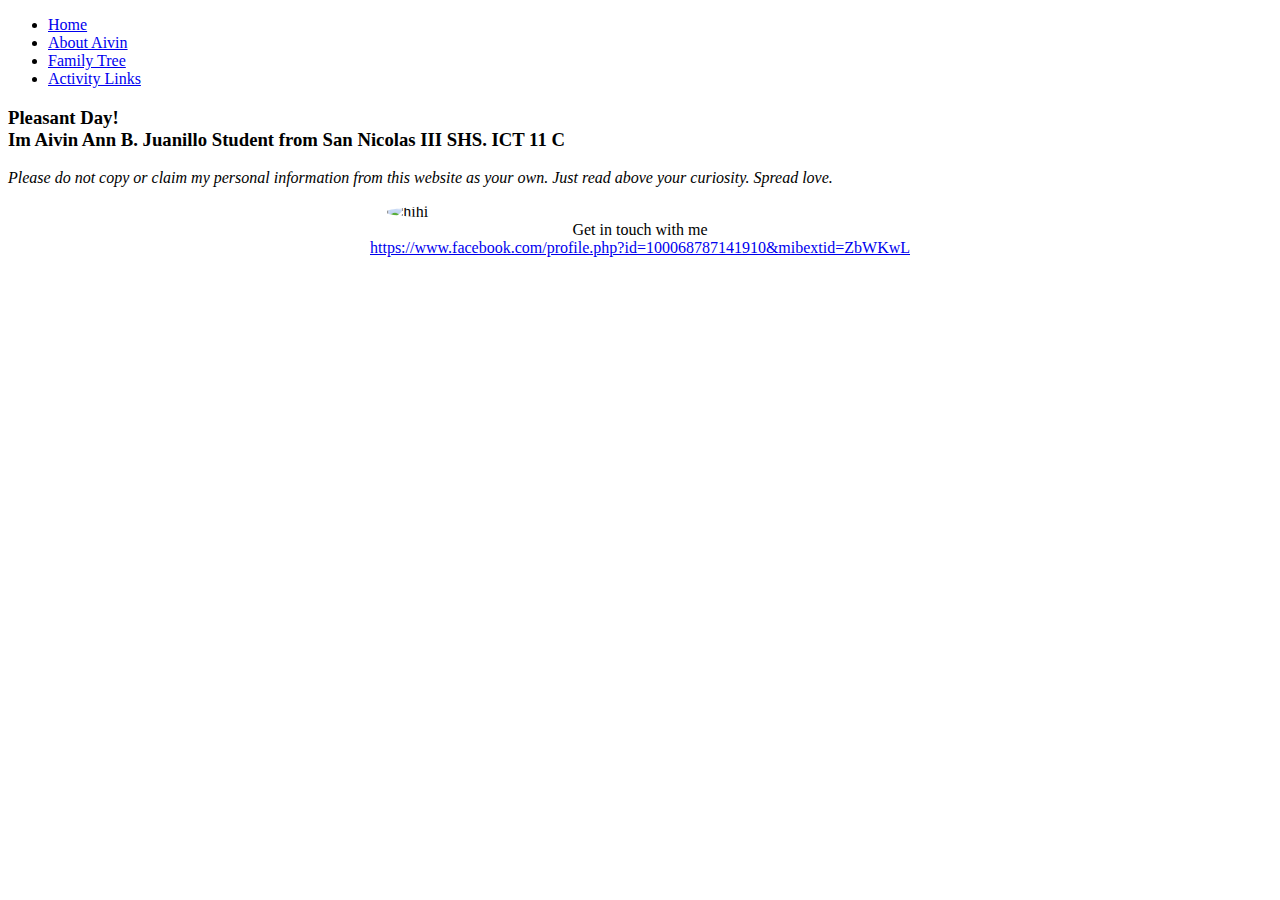
==== index.html @ a45ad2d3 "Add files via upload" ====
<!DOCTYPE html><html><head>  <title>PERSONAL WEB</title>  <link rel="stylesheet" href="style.css"></head><body><nav><ul>  <li><a href="index.html">Home</a></li>   <li><a href="aboutaivin.html">About Aivin</a></li>  <li><a href="familytree.html">Family Tree</a></li>  <li><a href="activitylinks.html">Activity Links</a></li></ul><div>  <h3>Pleasant Day!<br>Im Aivin Ann B. JuanilloStudent from San Nicolas III SHS.ICT 11 C</h3>  <p><i>Please do not copy or claim my personal information from this website as your own. Just read above your curiosity. Spread love.</i></p>      <img src="hihi.jpg" alt="hihi" style="width:40%" class="center"></div>    <style>img {  border-radius: 45%;} img {  display: block;  margin-left: auto;  margin-right: auto;}.div1 {  text-align: center;} </style>      <div class="div1">Get in touch with me<br> <a href="https://www.facebook.com/profile.php?id=100068787141910&mibextid=ZbWKwL">https://www.facebook.com/profile.php?id=100068787141910&mibextid=ZbWKwL</a></div></body></html>
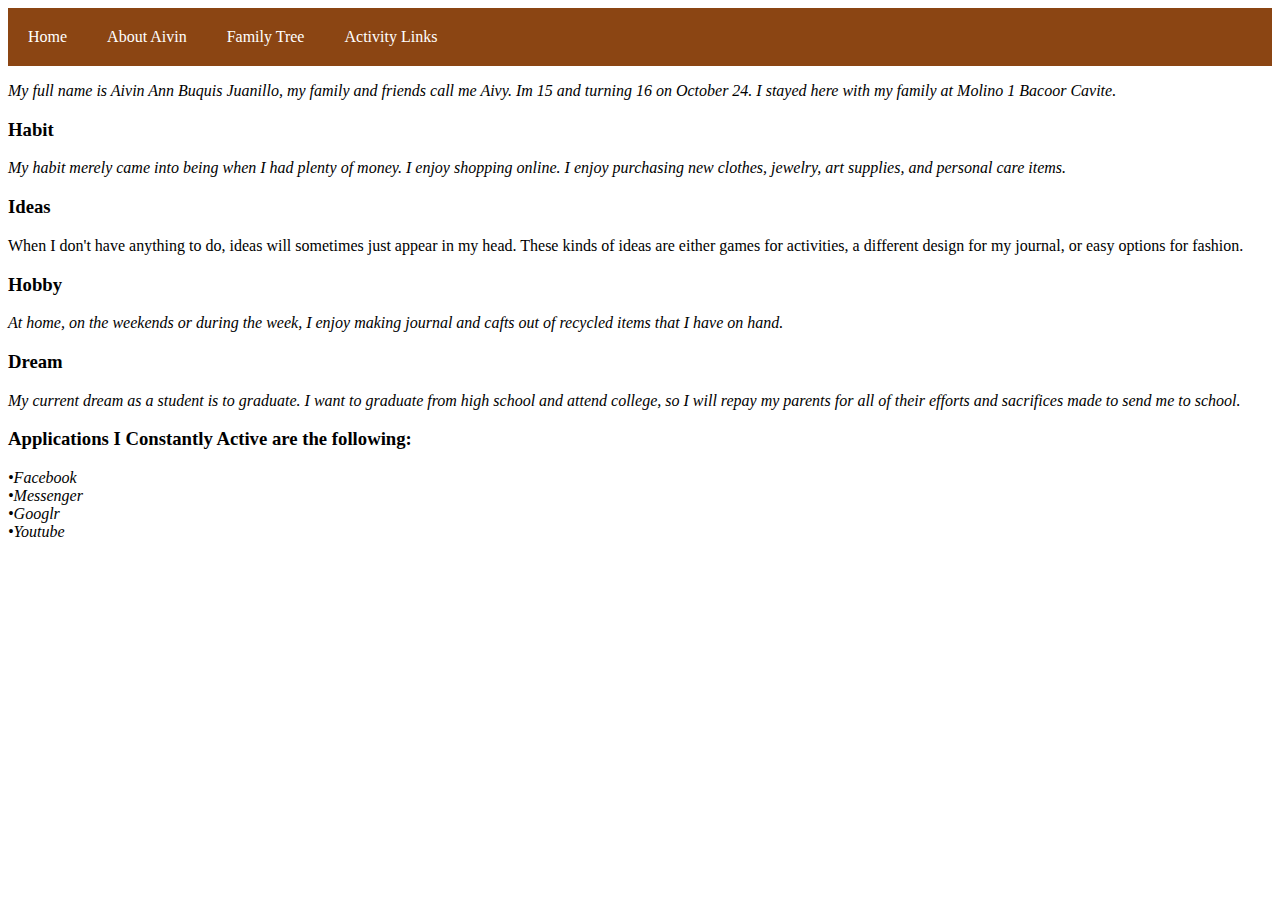
==== commit 910e270d: "Update index.html" ====
--- a/index.html
+++ b/index.html
@@ -1,46 +1,40 @@
-<!DOCTYPE html>-<html>-<head>-  <title>PERSONAL WEB</title>-  <link rel="stylesheet" href="style.css">-</head>-<body>-<nav>-<ul>-  <li><a href="index.html">Home</a></li>-   <li><a href="aboutaivin.html">About Aivin</a></li>-  <li><a href="familytree.html">Family Tree</a></li>-  <li><a href="activitylinks.html">Activity Links</a></li>-</ul>--<div>-  <h3>Pleasant Day!<br>Im Aivin Ann B. Juanillo-Student from San Nicolas III SHS.-ICT 11 C</h3>-  <p><i>Please do not copy or claim my personal information from this website as your own. Just read above your curiosity. Spread love.</i></p>-    -  <img src="hihi.jpg" alt="hihi" style="width:40%" class="center">-</div>-  -  <style>-img {-  border-radius: 45%;-}-- img {-  display: block;-  margin-left: auto;-  margin-right: auto;-}--.div1 {-  text-align: center;-}-- </style>- -   -  <div class="div1">Get in touch with me<br> <a href="https://www.facebook.com/profile.php?id=100068787141910&mibextid=ZbWKwL">https://www.facebook.com/profile.php?id=100068787141910&mibextid=ZbWKwL</a></div>--</body>-</html>+<!DOCTYPE html>
+<html>
+
+<head>
+  <meta charset="UTF-8">
+  <meta name="viewport" content="width=device-width, initial-scale=1">
+  <title>social media</title>
+    <link rel="stylesheet" href="style.css">
+</head>
+<body>
+<nav>
+<ul>
+  <li><a href="index.html">Home</a></li>
+   <li><a href="aboutaivin.html">About Aivin</a></li>
+  <li><a href="familytree.html">Family Tree</a></li>
+  <li><a href="activitylinks.html">Activity Links</a></li>
+</ul>
+
+<div>
+  <p><i>My full name is Aivin Ann Buquis Juanillo, my family and friends call me Aivy. Im 15 and turning 16 on October 24. I stayed here with my family at Molino 1 Bacoor Cavite.</i></p>
+  <h3>Habit</h3>
+  <p><i>My habit merely came into being when I had plenty of money. I enjoy shopping online. I enjoy purchasing new clothes, jewelry, art supplies, and personal care items.</i></p>
+  <h3>Ideas</h3>
+  <p><i></i>When I don't have anything to do, ideas will sometimes just appear in my head. These kinds of ideas are either games for activities, a different design for my journal, or easy options for fashion.</i></p>
+  <h3>Hobby</h3>
+  <p><i>At home, on the weekends or during the week, I enjoy making journal and cafts out of recycled items that I have on hand.</i></p>
+  <h3>Dream</h3>
+  <p><i>My current dream as a student is to graduate. I want to graduate from high school and attend college, so I will repay my parents for all of their efforts and sacrifices made to send me to school.</i></p>
+  <h3>Applications I
+Constantly Active
+are the following:</h3>
+  <p><i>•Facebook<br>•Messenger<br>•Googlr<br>•Youtube</i></p
+</div>
+
+
+
+
+
+</body>
+</html>
--- a/style.css
+++ b/style.css
@@ -0,0 +1,31 @@
+ul {
+  list-style-type: none;
+  margin: 0;
+  padding: 0;
+  overflow: hidden;
+  background-color: saddlebrown ;
+}
+
+li {
+  float: left;
+}
+
+li a {
+  display: block;
+  color: white;
+  text-align: center;
+  padding: 20px 20px;
+  text-decoration: none;
+}
+
+li a:hover {
+  background-color: rosybrown;
+}
+
+body {
+  background-image: url('bg.jpg');
+  background-repeat: no-repeat;
+  background-attachment: fixed;
+  background-size: 100% 100%;
+ 
+}
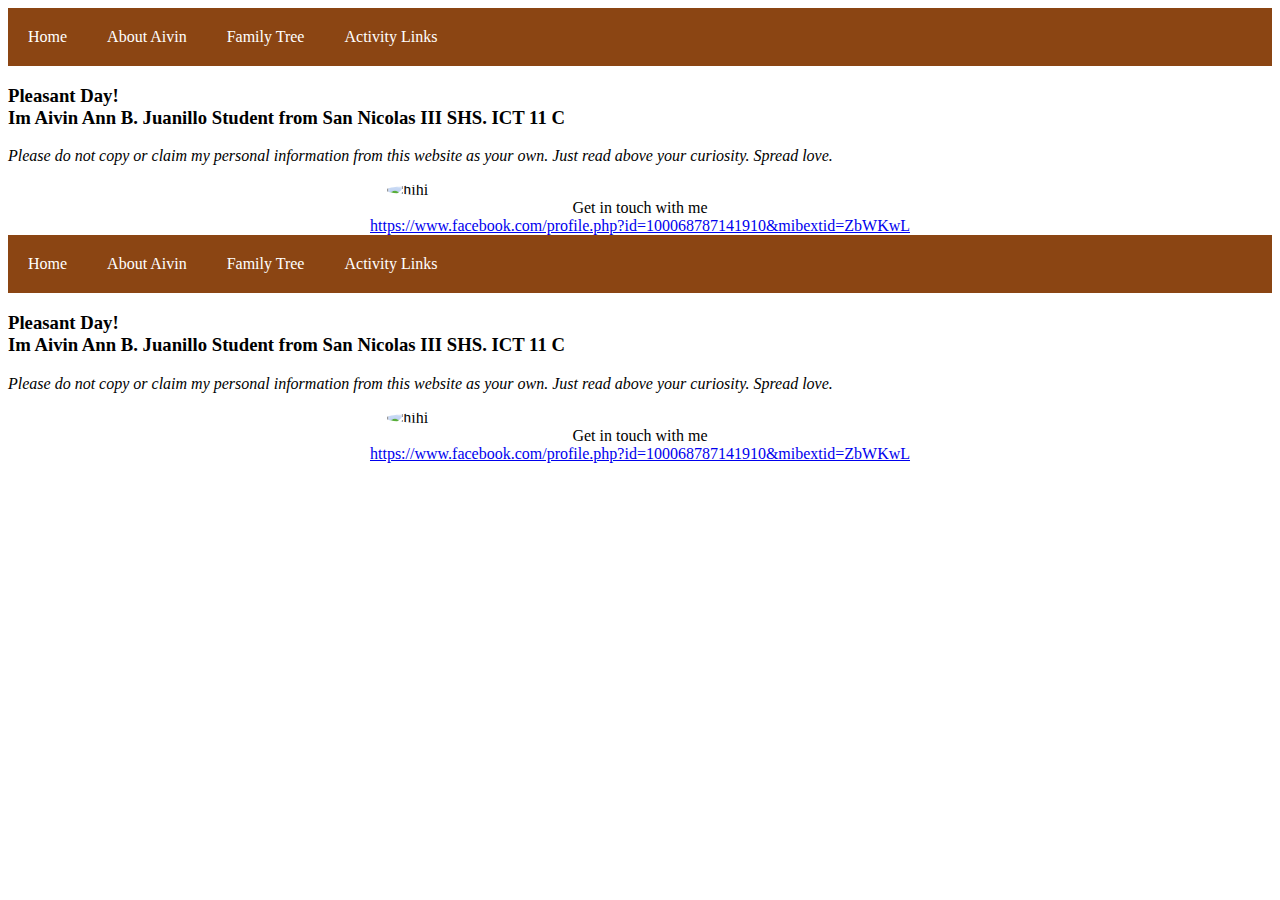
==== commit b4f3b4aa: "Update index.html" ====
--- a/index.html
+++ b/index.html
@@ -1,11 +1,8 @@
 <!DOCTYPE html>
 <html>
-
 <head>
-  <meta charset="UTF-8">
-  <meta name="viewport" content="width=device-width, initial-scale=1">
-  <title>social media</title>
-    <link rel="stylesheet" href="style.css">
+  <title>PERSONAL WEB</title>
+  <link rel="stylesheet" href="style.css">
 </head>
 <body>
 <nav>
@@ -17,24 +14,78 @@
 </ul>
 
 <div>
-  <p><i>My full name is Aivin Ann Buquis Juanillo, my family and friends call me Aivy. Im 15 and turning 16 on October 24. I stayed here with my family at Molino 1 Bacoor Cavite.</i></p>
-  <h3>Habit</h3>
-  <p><i>My habit merely came into being when I had plenty of money. I enjoy shopping online. I enjoy purchasing new clothes, jewelry, art supplies, and personal care items.</i></p>
-  <h3>Ideas</h3>
-  <p><i></i>When I don't have anything to do, ideas will sometimes just appear in my head. These kinds of ideas are either games for activities, a different design for my journal, or easy options for fashion.</i></p>
-  <h3>Hobby</h3>
-  <p><i>At home, on the weekends or during the week, I enjoy making journal and cafts out of recycled items that I have on hand.</i></p>
-  <h3>Dream</h3>
-  <p><i>My current dream as a student is to graduate. I want to graduate from high school and attend college, so I will repay my parents for all of their efforts and sacrifices made to send me to school.</i></p>
-  <h3>Applications I
-Constantly Active
-are the following:</h3>
-  <p><i>•Facebook<br>•Messenger<br>•Googlr<br>•Youtube</i></p
+  <h3>Pleasant Day!<br>Im Aivin Ann B. Juanillo
+Student from San Nicolas III SHS.
+ICT 11 C</h3>
+  <p><i>Please do not copy or claim my personal information from this website as your own. Just read above your curiosity. Spread love.</i></p>
+    
+  <img src="hihi.jpg" alt="hihi" style="width:40%" class="center">
 </div>
+  
+  <style>
+img {
+  border-radius: 45%;
+}
 
+ img {
+  display: block;
+  margin-left: auto;
+  margin-right: auto;
+}
 
+.div1 {
+  text-align: center;
+}
 
+ </style>
+ 
+   
+  <div class="div1">Get in touch with me<br> <a href="https://www.facebook.com/profile.php?id=100068787141910&mibextid=ZbWKwL">https://www.facebook.com/profile.php?id=100068787141910&mibextid=ZbWKwL</a></div>
 
+</body>
+</html><!DOCTYPE html>
+<html>
+<head>
+  <title>PERSONAL WEB</title>
+  <link rel="stylesheet" href="style.css">
+</head>
+<body>
+<nav>
+<ul>
+  <li><a href="index.html">Home</a></li>
+   <li><a href="aboutaivin.html">About Aivin</a></li>
+  <li><a href="familytree.html">Family Tree</a></li>
+  <li><a href="activitylinks.html">Activity Links</a></li>
+</ul>
+
+<div>
+  <h3>Pleasant Day!<br>Im Aivin Ann B. Juanillo
+Student from San Nicolas III SHS.
+ICT 11 C</h3>
+  <p><i>Please do not copy or claim my personal information from this website as your own. Just read above your curiosity. Spread love.</i></p>
+    
+  <img src="hihi.jpg" alt="hihi" style="width:40%" class="center">
+</div>
+  
+  <style>
+img {
+  border-radius: 45%;
+}
+
+ img {
+  display: block;
+  margin-left: auto;
+  margin-right: auto;
+}
+
+.div1 {
+  text-align: center;
+}
+
+ </style>
+ 
+   
+  <div class="div1">Get in touch with me<br> <a href="https://www.facebook.com/profile.php?id=100068787141910&mibextid=ZbWKwL">https://www.facebook.com/profile.php?id=100068787141910&mibextid=ZbWKwL</a></div>
 
 </body>
 </html>
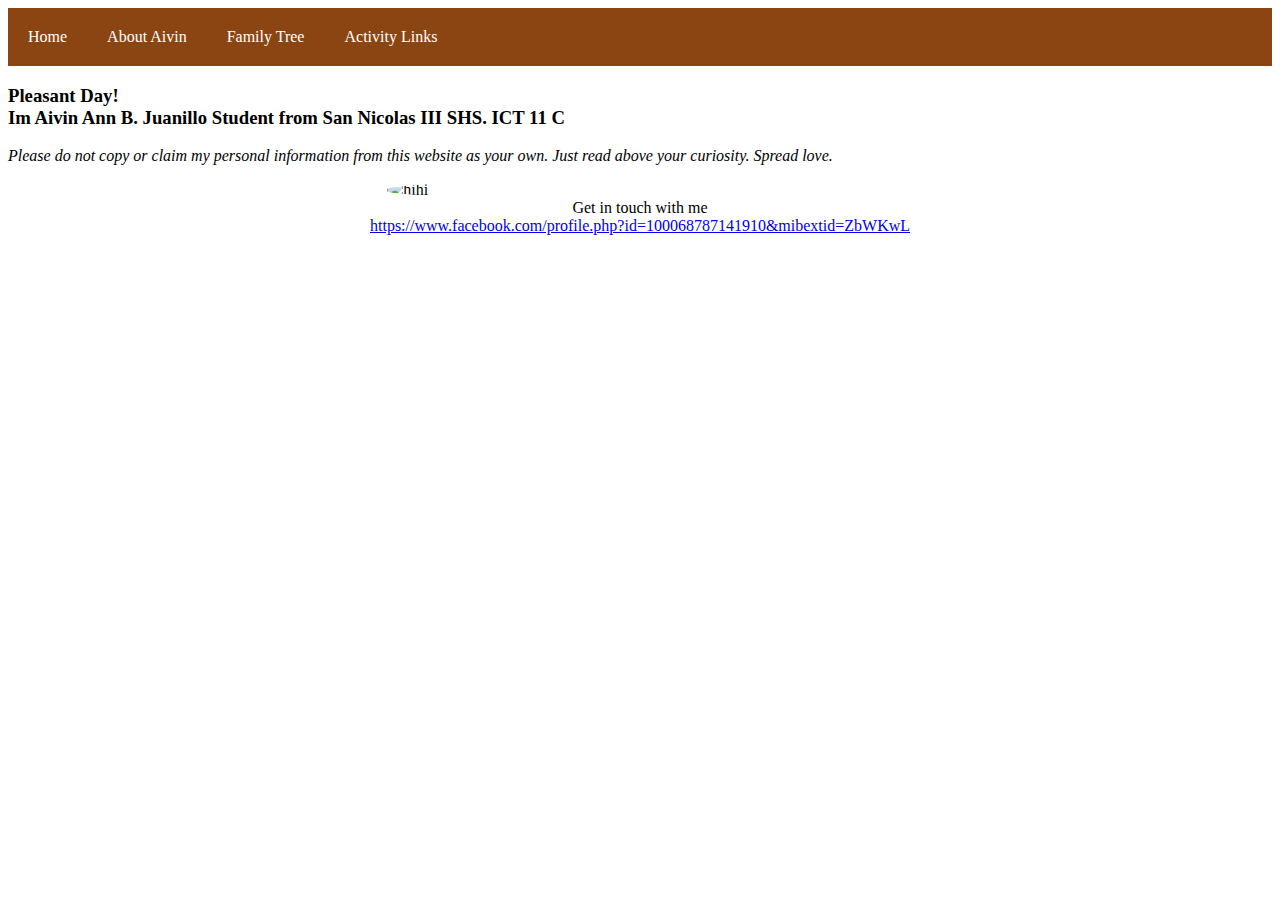
==== commit fa3782a4: "Update index.html" ====
--- a/index.html
+++ b/index.html
@@ -43,49 +43,4 @@
   <div class="div1">Get in touch with me<br> <a href="https://www.facebook.com/profile.php?id=100068787141910&mibextid=ZbWKwL">https://www.facebook.com/profile.php?id=100068787141910&mibextid=ZbWKwL</a></div>
 
 </body>
-</html><!DOCTYPE html>
-<html>
-<head>
-  <title>PERSONAL WEB</title>
-  <link rel="stylesheet" href="style.css">
-</head>
-<body>
-<nav>
-<ul>
-  <li><a href="index.html">Home</a></li>
-   <li><a href="aboutaivin.html">About Aivin</a></li>
-  <li><a href="familytree.html">Family Tree</a></li>
-  <li><a href="activitylinks.html">Activity Links</a></li>
-</ul>
-
-<div>
-  <h3>Pleasant Day!<br>Im Aivin Ann B. Juanillo
-Student from San Nicolas III SHS.
-ICT 11 C</h3>
-  <p><i>Please do not copy or claim my personal information from this website as your own. Just read above your curiosity. Spread love.</i></p>
-    
-  <img src="hihi.jpg" alt="hihi" style="width:40%" class="center">
-</div>
-  
-  <style>
-img {
-  border-radius: 45%;
-}
-
- img {
-  display: block;
-  margin-left: auto;
-  margin-right: auto;
-}
-
-.div1 {
-  text-align: center;
-}
-
- </style>
- 
-   
-  <div class="div1">Get in touch with me<br> <a href="https://www.facebook.com/profile.php?id=100068787141910&mibextid=ZbWKwL">https://www.facebook.com/profile.php?id=100068787141910&mibextid=ZbWKwL</a></div>
-
-</body>
 </html>
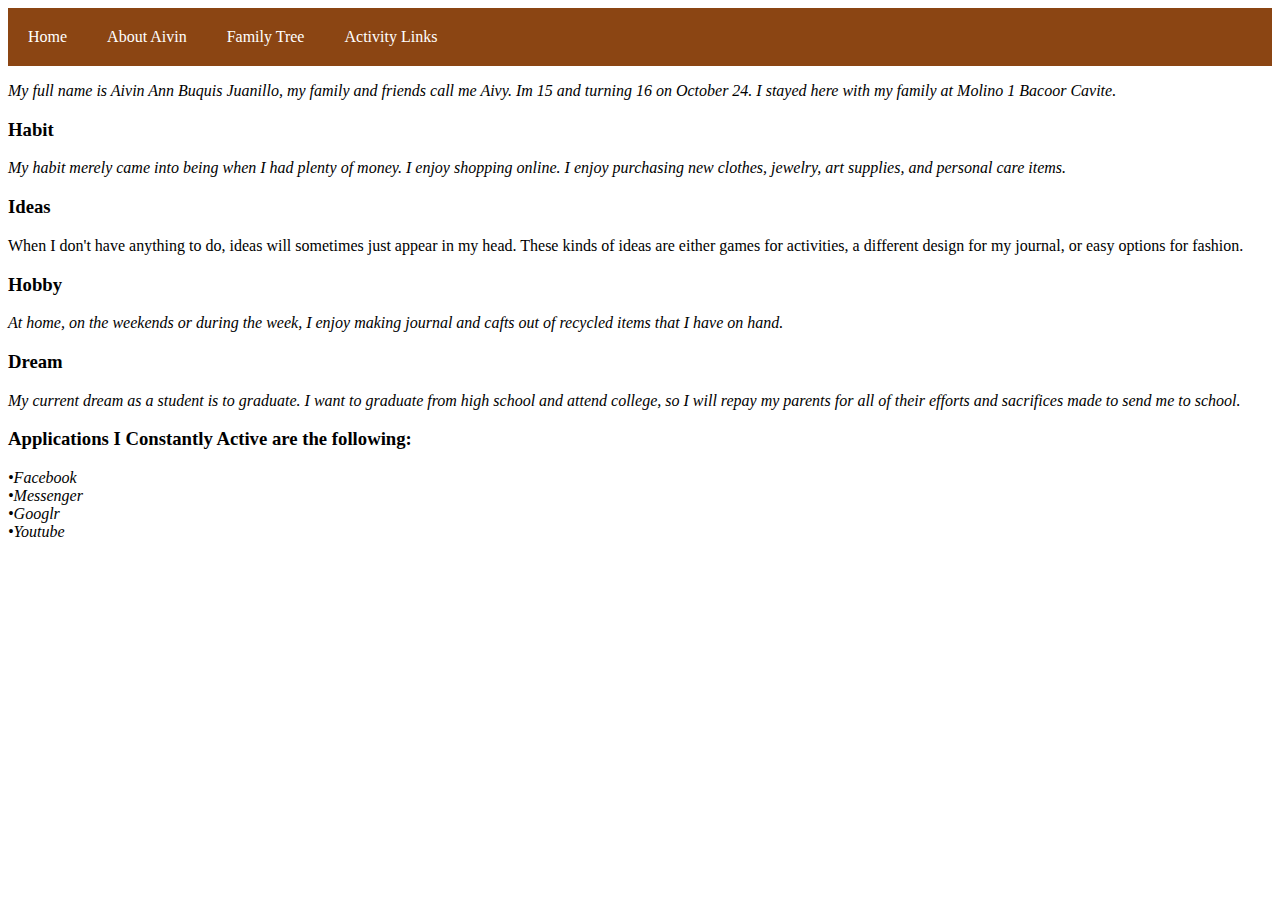
==== commit 4a0b88cc: "Update index.html" ====
--- a/index.html
+++ b/index.html
@@ -1,8 +1,11 @@
 <!DOCTYPE html>
 <html>
+
 <head>
-  <title>PERSONAL WEB</title>
-  <link rel="stylesheet" href="style.css">
+  <meta charset="UTF-8">
+  <meta name="viewport" content="width=device-width, initial-scale=1">
+  <title>social media</title>
+    <link rel="stylesheet" href="style.css">
 </head>
 <body>
 <nav>
@@ -14,33 +17,24 @@
 </ul>
 
 <div>
-  <h3>Pleasant Day!<br>Im Aivin Ann B. Juanillo
-Student from San Nicolas III SHS.
-ICT 11 C</h3>
-  <p><i>Please do not copy or claim my personal information from this website as your own. Just read above your curiosity. Spread love.</i></p>
-    
-  <img src="hihi.jpg" alt="hihi" style="width:40%" class="center">
+  <p><i>My full name is Aivin Ann Buquis Juanillo, my family and friends call me Aivy. Im 15 and turning 16 on October 24. I stayed here with my family at Molino 1 Bacoor Cavite.</i></p>
+  <h3>Habit</h3>
+  <p><i>My habit merely came into being when I had plenty of money. I enjoy shopping online. I enjoy purchasing new clothes, jewelry, art supplies, and personal care items.</i></p>
+  <h3>Ideas</h3>
+  <p><i></i>When I don't have anything to do, ideas will sometimes just appear in my head. These kinds of ideas are either games for activities, a different design for my journal, or easy options for fashion.</i></p>
+  <h3>Hobby</h3>
+  <p><i>At home, on the weekends or during the week, I enjoy making journal and cafts out of recycled items that I have on hand.</i></p>
+  <h3>Dream</h3>
+  <p><i>My current dream as a student is to graduate. I want to graduate from high school and attend college, so I will repay my parents for all of their efforts and sacrifices made to send me to school.</i></p>
+  <h3>Applications I
+Constantly Active
+are the following:</h3>
+  <p><i>•Facebook<br>•Messenger<br>•Googlr<br>•Youtube</i></p
 </div>
-  
-  <style>
-img {
-  border-radius: 45%;
-}
 
- img {
-  display: block;
-  margin-left: auto;
-  margin-right: auto;
-}
 
-.div1 {
-  text-align: center;
-}
 
- </style>
- 
-   
-  <div class="div1">Get in touch with me<br> <a href="https://www.facebook.com/profile.php?id=100068787141910&mibextid=ZbWKwL">https://www.facebook.com/profile.php?id=100068787141910&mibextid=ZbWKwL</a></div>
+
 
 </body>
 </html>
